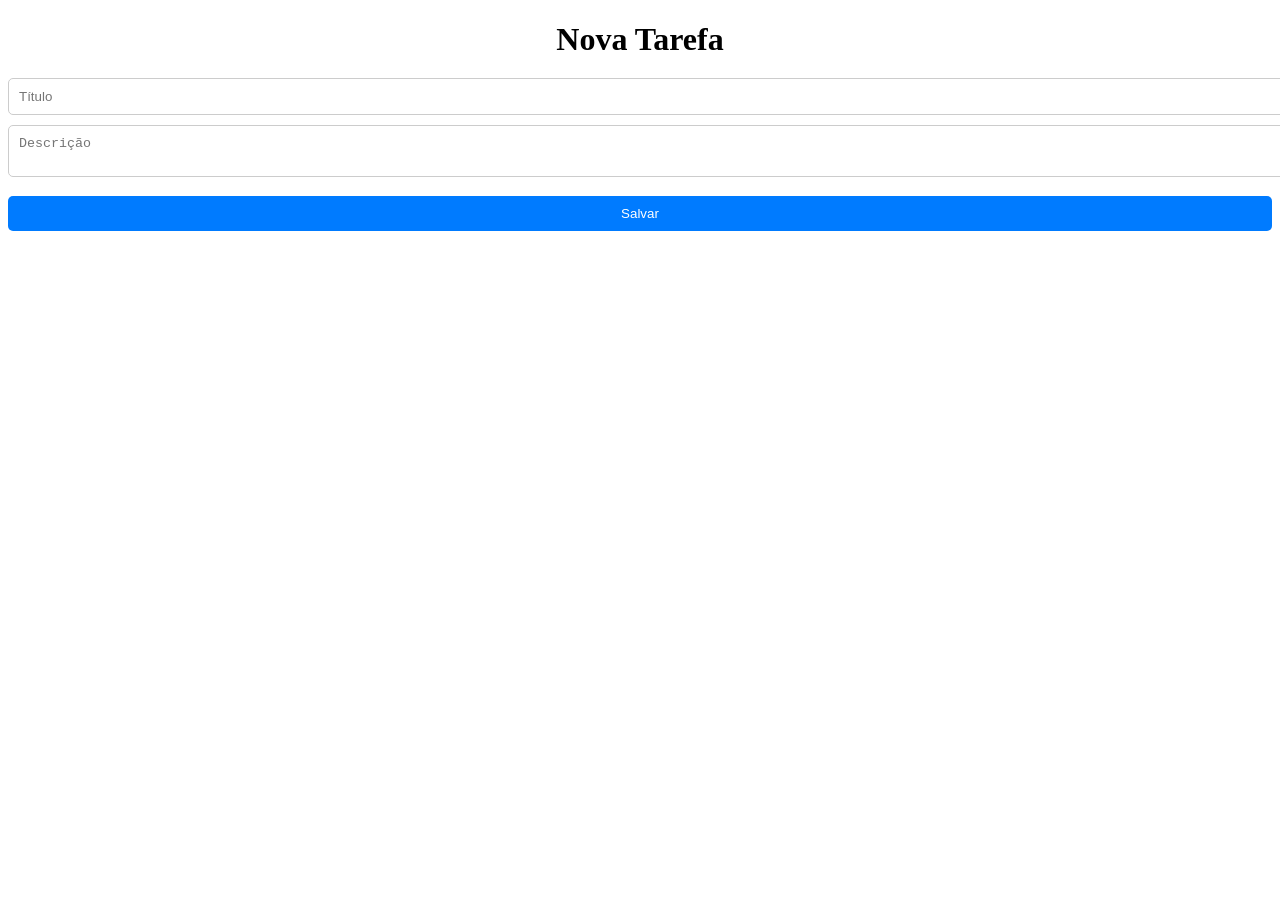
==== criar.tarefa.html @ a832a65b "Add files via upload" ====
<!DOCTYPE html>
<html lang="pt-BR">
<head>
  <meta charset="UTF-8">
  <meta name="viewport" content="width=device-width, initial-scale=1.0">
  <title>Criar Tarefa</title>
  <link rel="stylesheet" href="styles.css">
</head>
<body>
  <div class="container">
    <h1>Nova Tarefa</h1>
    <form>
      <input type="text" placeholder="Título" required>
      <textarea placeholder="Descrição"></textarea>
      <button type="button" onclick="location.href='dashboard.html'">Salvar</button>
    </form>
  </div>
</body>
---- styles.css ----
* {
h1 {
  text-align: center;
  margin-bottom: 20px;
}

form input, form textarea {
  width: 100%;
  padding: 10px;
  margin-bottom: 10px;
  border: 1px solid #ccc;
  border-radius: 5px;
}

button {
  width: 100%;
  padding: 10px;
  border: none;
  background: #007bff;
  color: white;
  border-radius: 5px;
  cursor: pointer;
  margin-top: 5px;
}

header {
  display: flex;
  justify-content: space-between;
  padding: 20px;
  background: #007bff;
  color: white;
}

.grid {
  display: grid;
  grid-template-columns: repeat(auto-fit, minmax(90px, 1fr));
  gap: 15px;
  padding: 20px;
}

.card {
  background: white;
  padding: 20px;
  border-radius: 10px;
  display: flex;
  justify-content: space-between;
  align-items: center;
  box-shadow: 0 2px 5px rgba(0,0,0,0.1);
}

.card span {
  cursor: pointer;
  font-size: 20px;
}

/* RESPONSIVO */
@media (max-width: 200px) {
  .container {
    margin: 20px;
  }

  header {
    flex-direction: column;
    gap: 10px;
  }
}
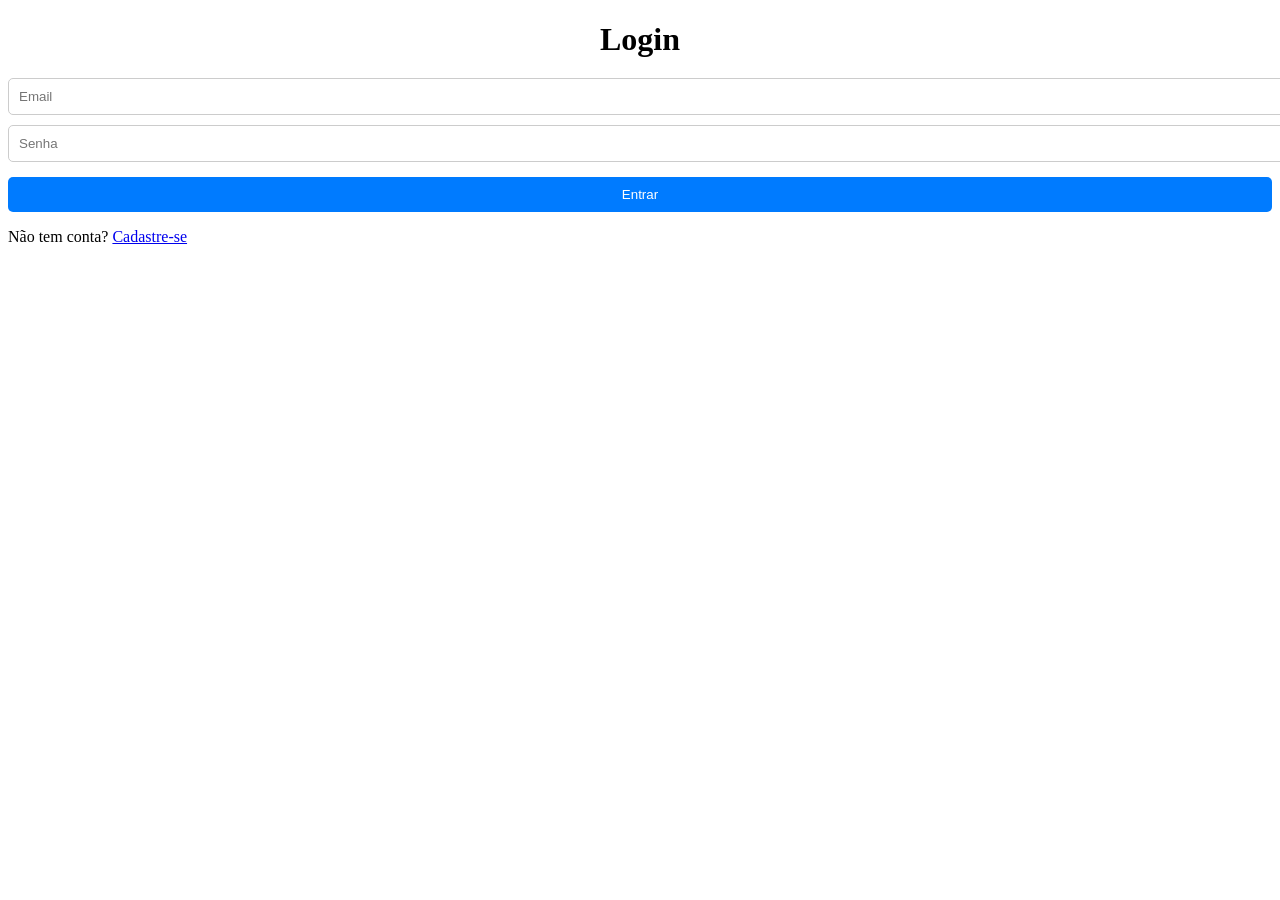
==== commit 7bd431c4: "Add files via upload" ====
--- a/criar.tarefa.html
+++ b/criar.tarefa.html
@@ -9,10 +9,11 @@
 <body>
   <div class="container">
     <h1>Nova Tarefa</h1>
-    <form>
+    <form onsubmit="event.preventDefault(); criarTarefa();">
       <input type="text" placeholder="Título" required>
       <textarea placeholder="Descrição"></textarea>
       <button type="button" onclick="location.href='dashboard.html'">Salvar</button>
     </form>
   </div>
+  <script src="script.js"></script>
 </body>
